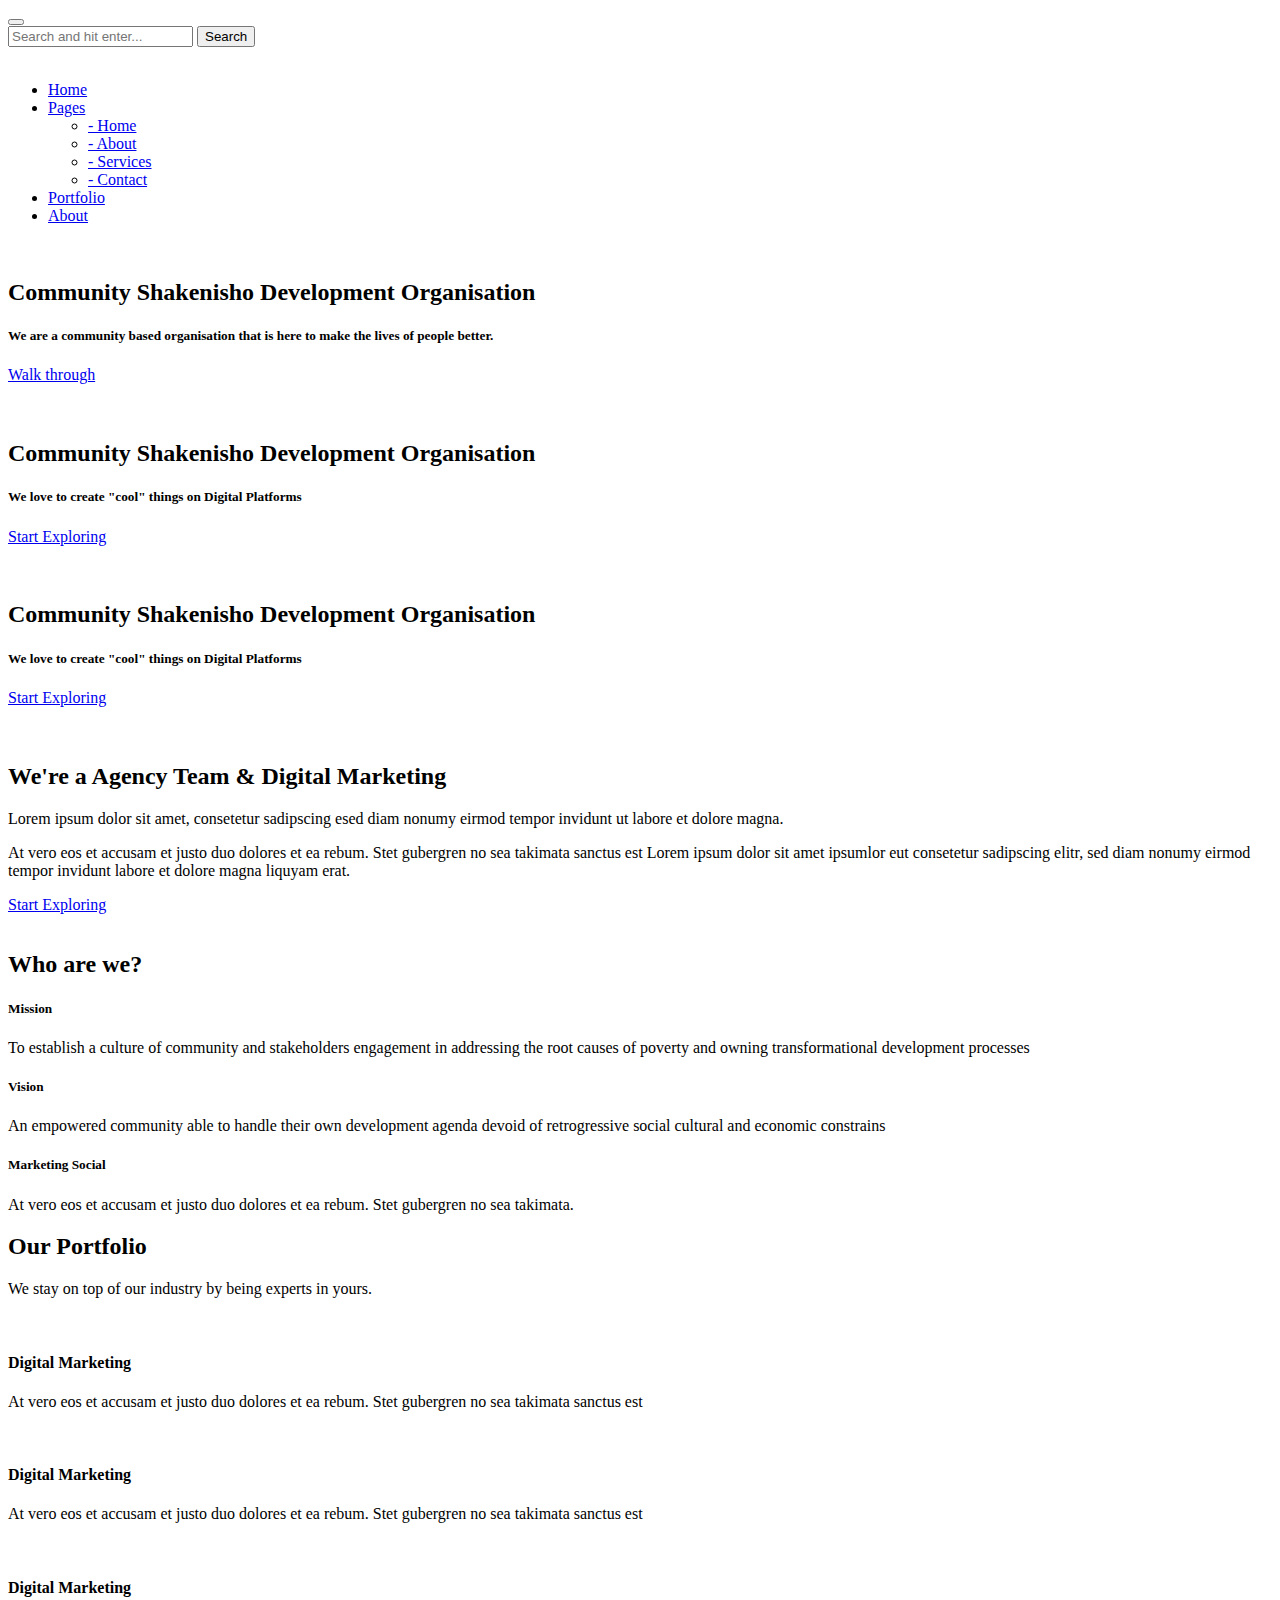
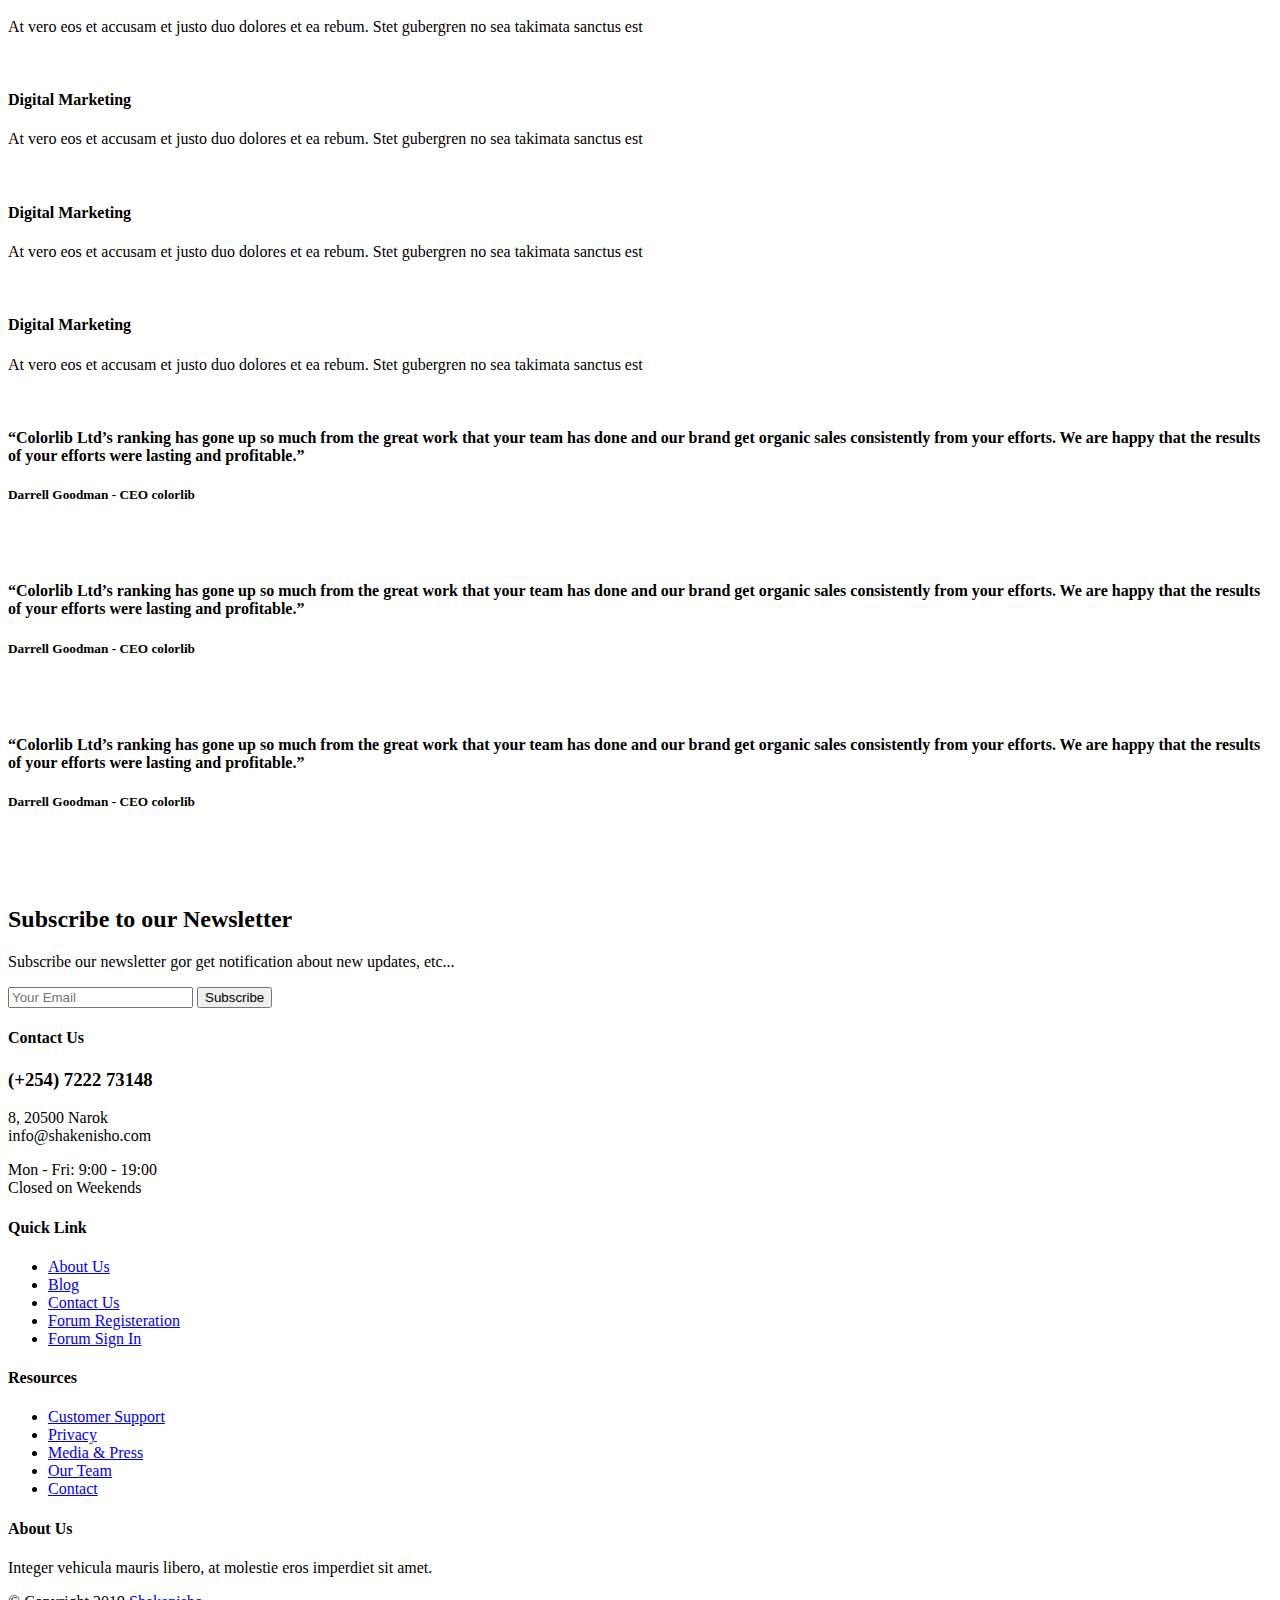
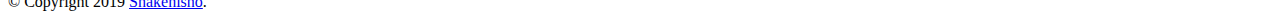
==== index.html @ 7d7888ce "Mission statement corrected" ====
<!DOCTYPE html>
<html lang="en">
  <head>
    <meta charset="UTF-8" />
    <meta name="description" content="Shakenisho Development Environment" />
    <meta http-equiv="X-UA-Compatible" content="IE=edge" />
    <meta
      name="viewport"
      content="width=device-width, initial-scale=1, shrink-to-fit=no"
    />
    <title>Shakenisho</title>
    <link rel="icon" href="img/img/IMG-20190717-WA0001.jpg" size=16x16>
    <link rel="stylesheet" href="style.css" />
  </head>
  <body>
    <div id="preloader">
      <div class="wrapper">
        <div class="cssload-loader"></div>
      </div>
    </div>

    <!-- ***** Top Search Area Start ***** -->
    <div class="top-search-area">
      <!-- Search Modal -->
      <div
        class="modal fade"
        id="searchModal"
        tabindex="-1"
        role="dialog"
        aria-hidden="true"
      >
        <div class="modal-dialog modal-dialog-centered" role="document">
          <div class="modal-content">
            <div class="modal-body">
              <!-- Close Button -->
              <button type="button" class="btn close-btn" data-dismiss="modal">
                <i class="fa fa-times"></i>
              </button>
              <!-- Form -->
              <form action="index.html" method="post">
                <input
                  type="search"
                  name="top-search-bar"
                  class="form-control"
                  placeholder="Search and hit enter..."
                />
                <button type="submit">Search</button>
              </form>
            </div>
          </div>
        </div>
      </div>
    </div>
    <!-- ***** Top Search Area End ***** -->

    <!-- ***** Header Area Start ***** -->
    <header class="header-area">
      <!-- Main Header Start -->
      <div class="main-header-area">
        <div class="classy-nav-container breakpoint-off">
          <!-- Classy Menu -->
          <nav class="classy-navbar justify-content-between" id="uzaNav">
            <!-- Logo -->
            <a class="nav-brand" href="index.html"
							><img src="img/img/IMG-20190717-WA0000.jpg" alt="" id="logo"
            /></a>

            <!-- Navbar Toggler -->
            <div class="classy-navbar-toggler">
              <span class="navbarToggler"
                ><span></span><span></span><span></span
              ></span>
            </div>

            <!-- Menu -->
            <div class="classy-menu">
              <!-- Menu Close Button -->
              <div class="classycloseIcon">
                <div class="cross-wrap">
                  <span class="top"></span><span class="bottom"></span>
                </div>
              </div>

              <!-- Nav Start -->
              <div class="classynav">
                <ul id="nav">
                  <li class="current-item"><a href="./index.html">Home</a></li>
                  <li>
                    <a href="#">Pages</a>
                    <ul class="dropdown">
                      <li><a href="./index.html">- Home</a></li>
                      <li><a href="./about.html">- About</a></li>
                      <li><a href="./services.html">- Services</a></li>
                      <!-- <li><a href="./portfolio.html">- Portfolio</a></li>
                      <li>
                        <a href="./portfolio-single.html">- Single Portfolio</a>
                      </li>
                      <li><a href="./blog.html">- Blog</a></li>
                      <li><a href="./single-blog.html">- Blog Details</a></li> -->
                      <li><a href="./contact.html">- Contact</a></li>
                      <!-- <li>
                        <a href="#">- Dropdown</a>
                        <ul class="dropdown">
                          <li><a href="#">- Dropdown Item</a></li>
                          <li>
                            <a href="#">- Dropdown Item</a>
                            <ul class="dropdown">
                              <li><a href="#">- Even Dropdown</a></li>
                              <li><a href="#">- Even Dropdown</a></li>
                              <li><a href="#">- Even Dropdown</a></li>
                              <li><a href="#">- Even Dropdown</a></li>
                            </ul>
                          </li>
                          <li><a href="#">- Dropdown Item</a></li>
                          <li><a href="#">- Dropdown Item</a></li>
                        </ul>
                      </li> -->
                    </ul>
                  </li>
                  <li><a href="./portfolio.html">Portfolio</a></li>
                  <li><a href="./about.html">About</a></li>
                  <!-- <li>
                    <a href="#">Blog</a>
                    <ul class="dropdown">
                      <li><a href="./blog.html">- Blog</a></li>
                      <li><a href="./single-blog.html">- Blog Details</a></li>
                    </ul>
                  </li>
                  <li><a href="./contact.html">Contact</a></li> -->
                </ul>

                <!-- Get A Quote -->
                <!-- <div class="get-a-quote ml-4 mr-3">
                  <a href="#" class="btn uza-btn" >Donate</a>
                </div> -->

                <!-- Login / Register -->
                <!-- <div class="login-register-btn mx-3">
                  <a href="#">Login <span>/ Register</span></a>
                </div> -->

								<!-- Search Icon -->
								

                <!-- <div
                  class="search-icon"
                  data-toggle="modal"
                  data-target="#searchModal"
                >
                  <i class="icon_search"></i> -->
                </div>
              </div>
              <!-- Nav End -->
            </div>
          </nav>
        </div>
      </div>
    </header>
    <!-- ***** Header Area End ***** -->

    <!-- ***** Welcome Area Start ***** -->
    <section class="welcome-area">
      <div class="welcome-slides owl-carousel">
        <!-- Single Welcome Slide -->
        <div class="single-welcome-slide">
          <!-- Background Curve -->
          <div class="background-curve">
            <img src="./img/core-img/curve-1.png" alt="" />
          </div>

          <!-- Welcome Content -->
          <div class="welcome-content h-100">
            <div class="container h-100">
              <div class="row h-100 align-items-center">
                <!-- Welcome Text -->
                <div class="col-12 col-md-6">
                  <div class="welcome-text">
                    <h2 data-animation="fadeInUp" data-delay="100ms">
                      Community <span>Shakenisho</span> Development Organisation <br>
                    </h2>
                    <h5 data-animation="fadeInUp" data-delay="400ms">
											We are a community based organisation that is here to make the lives of people better.
                    </h5>
                    <a
                      href="#"
                      class="btn uza-btn btn-2"
                      data-animation="fadeInUp"
                      data-delay="700ms"
                      >Walk through</a
                    >
                  </div>
                </div>
                <!-- Welcome Thumbnail -->
                <div class="col-12 col-md-6">
                  <div class="welcome-thumbnail">
                    <img
                      src="./img/bg-img/1.png"
                      alt=""
                      data-animation="slideInRight"
                      data-delay="400ms"
                    />
                  </div>
                </div>
              </div>
            </div>
          </div>
        </div>

        <!-- Single Welcome Slide -->
        <div class="single-welcome-slide">
          <!-- Background Curve -->
          <div class="background-curve">
            <img src="./img/core-img/curve-1.png" alt="" />
          </div>

          <!-- Welcome Content -->
          <div class="welcome-content h-100">
            <div class="container h-100">
              <div class="row h-100 align-items-center">
                <!-- Welcome Text -->
                <div class="col-12 col-md-6">
                  <div class="welcome-text">
                    <h2 data-animation="fadeInUp" data-delay="100ms">
                      Community <span>Shakenisho</span> Development Organisation<br />
                    </h2>
                    <h5 data-animation="fadeInUp" data-delay="400ms">
                      We love to create "cool" things on Digital Platforms
                    </h5>
                    <a
                      href="#"
                      class="btn uza-btn btn-2"
                      data-animation="fadeInUp"
                      data-delay="700ms"
                      >Start Exploring</a
                    >
                  </div>
                </div>
                <!-- Welcome Thumbnail -->
                <div class="col-12 col-md-6">
                  <div class="welcome-thumbnail">
                    <img
                      src="./img/bg-img/1.png"
                      alt=""
                      data-animation="slideInRight"
                      data-delay="400ms"
                    />
                  </div>
                </div>
              </div>
            </div>
          </div>
        </div>

        <!-- Single Welcome Slide -->
        <div class="single-welcome-slide">
          <!-- Background Curve -->
          <div class="background-curve">
            <img src="./img/core-img/curve-1.png" alt="" />
          </div>

          <!-- Welcome Content -->
          <div class="welcome-content h-100">
            <div class="container h-100">
              <div class="row h-100 align-items-center">
                <!-- Welcome Text -->
                <div class="col-12 col-md-6">
                  <div class="welcome-text">
                    <h2 data-animation="fadeInUp" data-delay="100ms">
                      Community Shakenisho Development Organisation
                    </h2>
                    <h5 data-animation="fadeInUp" data-delay="400ms">
                      We love to create "cool" things on Digital Platforms
                    </h5>
                    <a
                      href="#"
                      class="btn uza-btn btn-2"
                      data-animation="fadeInUp"
                      data-delay="700ms"
                      >Start Exploring</a
                    >
                  </div>
                </div>
                <!-- Welcome Thumbnail -->
                <div class="col-12 col-md-6">
                  <div class="welcome-thumbnail">
                    <img
                      src="./img/bg-img/1.png"
                      alt=""
                      data-animation="slideInRight"
                      data-delay="400ms"
                    />
                  </div>
                </div>
              </div>
            </div>
          </div>
        </div>
      </div>
    </section>
    <!-- ***** Welcome Area End ***** -->

    <!-- ***** About Us Area Start ***** -->
    <section class="uza-about-us-area">
      <div class="container">
        <div class="row align-items-center">
          <!-- About Thumbnail -->
          <div class="col-12 col-md-6">
            <div class="about-us-thumbnail mb-80">
              <img src="./img/bg-img/2.jpg" alt="" />
              <!-- Video Area -->
              <div class="uza-video-area hi-icon-effect-8">
                <a
                  href="https://www.youtube.com/watch?v=sSakBz_eYzQ"
                  class="hi-icon video-play-btn"
                  ><i class="fa fa-play" aria-hidden="true"></i
                ></a>
              </div>
            </div>
          </div>

          <!-- About Us Content -->
          <div class="col-12 col-md-6">
            <div class="about-us-content mb-80">
              <h2>We're a Agency Team &amp; Digital Marketing</h2>
              <p>
                Lorem ipsum dolor sit amet, consetetur sadipscing esed diam
                nonumy eirmod tempor invidunt ut labore et dolore magna.
              </p>
              <p>
                At vero eos et accusam et justo duo dolores et ea rebum. Stet
                gubergren no sea takimata sanctus est Lorem ipsum dolor sit amet
                ipsumlor eut consetetur sadipscing elitr, sed diam nonumy eirmod
                tempor invidunt labore et dolore magna liquyam erat.
              </p>
              <a href="#" class="btn uza-btn btn-2 mt-4">Start Exploring</a>
            </div>
          </div>
        </div>
      </div>

      <!-- About Background Pattern -->
      <div class="about-bg-pattern">
        <img src="./img/core-img/curve-2.png" alt="" />
      </div>
    </section>
    <!-- ***** About Us Area End ***** -->

    <!-- ***** Services Area Start ***** -->
    <section class="uza-services-area section-padding-80-0">
      <div class="container">
        <div class="row">
          <!-- Section Heading -->
          <div class="col-12">
            <div class="section-heading text-center">
              <h2>Who are we?</h2>
            </div>
          </div>
        </div>

        <div class="row">
          <!-- Single Service Area -->
          <div class="col-12 col-lg-4">
            <div class="single-service-area mb-80">
              <!-- Service Icon -->
              <div class="service-icon">
                <i class="icon_cone_alt"></i>
              </div>
              <h5>Mission</h5>
              <p>
                To establish a culture of community and stakeholders engagement in addressing the root causes of poverty and owning transformational development processes 
              </p>
            </div>
          </div>

          <!-- Single Service Area -->
          <div class="col-12 col-lg-4">
            <div class="single-service-area mb-80">
              <!-- Service Icon -->
              <div class="service-icon">
                <i class="icon_piechart"></i>
              </div>
              <h5>Vision</h5>
              <p>
                An empowered community able to handle their own development agenda devoid of retrogressive social cultural and economic constrains
              </p>
            </div>
          </div>

          <!-- Single Service Area -->
          <div class="col-12 col-lg-4">
            <div class="single-service-area mb-80">
              <!-- Service Icon -->
              <div class="service-icon">
                <i class="icon_easel"></i>
              </div>
              <h5>Marketing Social</h5>
              <p>
                At vero eos et accusam et justo duo dolores et ea rebum. Stet
                gubergren no sea takimata.
              </p>
            </div>
          </div>
        </div>
      </div>
    </section>
    <!-- ***** Services Area End ***** -->

    <!-- ***** Portfolio Area Start ***** -->
    <section class="uza-portfolio-area section-padding-80">
      <div class="container">
        <div class="row">
          <!-- Section Heading -->
          <div class="col-12">
            <div class="section-heading text-center">
              <h2>Our Portfolio</h2>
              <p>We stay on top of our industry by being experts in yours.</p>
            </div>
          </div>
        </div>
      </div>

      <div class="container-fluid">
        <div class="row">
          <!-- Portfolio Slides -->
          <div class="portfolio-sildes owl-carousel">
            <!-- Single Portfolio Slide -->
            <div class="single-portfolio-slide">
              <img src="./img/bg-img/3.jpg" alt="" />
              <!-- Overlay Effect -->
              <div class="overlay-effect">
                <h4>Digital Marketing</h4>
                <p>
                  At vero eos et accusam et justo duo dolores et ea rebum. Stet
                  gubergren no sea takimata sanctus est
                </p>
              </div>
              <!-- View More -->
              <div class="view-more-btn">
                <a href="#"><i class="arrow_right"></i></a>
              </div>
            </div>

            <!-- Single Portfolio Slide -->
            <div class="single-portfolio-slide">
              <img src="./img/bg-img/4.jpg" alt="" />
              <!-- Overlay Effect -->
              <div class="overlay-effect">
                <h4>Digital Marketing</h4>
                <p>
                  At vero eos et accusam et justo duo dolores et ea rebum. Stet
                  gubergren no sea takimata sanctus est
                </p>
              </div>
              <!-- View More -->
              <div class="view-more-btn">
                <a href="#"><i class="arrow_right"></i></a>
              </div>
            </div>

            <!-- Single Portfolio Slide -->
            <div class="single-portfolio-slide">
              <img src="./img/bg-img/5.jpg" alt="" />
              <!-- Overlay Effect -->
              <div class="overlay-effect">
                <h4>Digital Marketing</h4>
                <p>
                  At vero eos et accusam et justo duo dolores et ea rebum. Stet
                  gubergren no sea takimata sanctus est
                </p>
              </div>
              <!-- View More -->
              <div class="view-more-btn">
                <a href="#"><i class="arrow_right"></i></a>
              </div>
            </div>

            <!-- Single Portfolio Slide -->
            <div class="single-portfolio-slide">
              <img src="./img/bg-img/6.jpg" alt="" />
              <!-- Overlay Effect -->
              <div class="overlay-effect">
                <h4>Digital Marketing</h4>
                <p>
                  At vero eos et accusam et justo duo dolores et ea rebum. Stet
                  gubergren no sea takimata sanctus est
                </p>
              </div>
              <!-- View More -->
              <div class="view-more-btn">
                <a href="#"><i class="arrow_right"></i></a>
              </div>
            </div>

            <!-- Single Portfolio Slide -->
            <div class="single-portfolio-slide">
              <img src="./img/bg-img/5.jpg" alt="" />
              <!-- Overlay Effect -->
              <div class="overlay-effect">
                <h4>Digital Marketing</h4>
                <p>
                  At vero eos et accusam et justo duo dolores et ea rebum. Stet
                  gubergren no sea takimata sanctus est
                </p>
              </div>
              <!-- View More -->
              <div class="view-more-btn">
                <a href="#"><i class="arrow_right"></i></a>
              </div>
            </div>

            <!-- Single Portfolio Slide -->
            <div class="single-portfolio-slide">
              <img src="./img/bg-img/6.jpg" alt="" />
              <!-- Overlay Effect -->
              <div class="overlay-effect">
                <h4>Digital Marketing</h4>
                <p>
                  At vero eos et accusam et justo duo dolores et ea rebum. Stet
                  gubergren no sea takimata sanctus est
                </p>
              </div>
              <!-- View More -->
              <div class="view-more-btn">
                <a href="#"><i class="arrow_right"></i></a>
              </div>
            </div>
          </div>
        </div>
      </div>

      <!-- Client Feedback Area Start -->
      <div class="clients-feedback-area mt-80 section-padding-80 clearfix">
        <div class="container">
          <div class="row">
            <div class="col-12">
              <!-- Testimonial Slides -->
              <div class="testimonial-slides owl-carousel">
                <!-- Single Testimonial Slide -->
                <div class="single-testimonial-slide d-flex align-items-center">
                  <!-- Testimonial Thumbnail -->
                  <div class="testimonial-thumbnail">
                    <img src="./img/bg-img/7.jpg" alt="" />
                  </div>
                  <!-- Testimonial Content -->
                  <div class="testimonial-content">
                    <h4>
                      “Colorlib Ltd’s ranking has gone up so much from the great
                      work that your team has done and our brand get organic
                      sales consistently from your efforts. We are happy that
                      the results of your efforts were lasting and profitable.”
                    </h4>
                    <!-- Ratings -->
                    <div class="ratings">
                      <i class="icon_star"></i>
                      <i class="icon_star"></i>
                      <i class="icon_star"></i>
                      <i class="icon_star"></i>
                      <i class="icon_star"></i>
                    </div>
                    <!-- Author Info -->
                    <div class="author-info">
                      <h5>Darrell Goodman <span>- CEO colorlib</span></h5>
                    </div>
                    <!-- Quote Icon -->
                    <div class="quote-icon">
                      <img src="img/core-img/quote.png" alt="" />
                    </div>
                  </div>
                </div>

                <!-- Single Testimonial Slide -->
                <div class="single-testimonial-slide d-flex align-items-center">
                  <!-- Testimonial Thumbnail -->
                  <div class="testimonial-thumbnail">
                    <img src="./img/bg-img/23.jpg" alt="" />
                  </div>
                  <!-- Testimonial Content -->
                  <div class="testimonial-content">
                    <h4>
                      “Colorlib Ltd’s ranking has gone up so much from the great
                      work that your team has done and our brand get organic
                      sales consistently from your efforts. We are happy that
                      the results of your efforts were lasting and profitable.”
                    </h4>
                    <!-- Ratings -->
                    <div class="ratings">
                      <i class="icon_star"></i>
                      <i class="icon_star"></i>
                      <i class="icon_star"></i>
                      <i class="icon_star"></i>
                      <i class="icon_star"></i>
                    </div>
                    <!-- Author Info -->
                    <div class="author-info">
                      <h5>Darrell Goodman <span>- CEO colorlib</span></h5>
                    </div>
                    <!-- Quote Icon -->
                    <div class="quote-icon">
                      <img src="img/core-img/quote.png" alt="" />
                    </div>
                  </div>
                </div>

                <!-- Single Testimonial Slide -->
                <div class="single-testimonial-slide d-flex align-items-center">
                  <!-- Testimonial Thumbnail -->
                  <div class="testimonial-thumbnail">
                    <img src="./img/bg-img/24.jpg" alt="" />
                  </div>
                  <!-- Testimonial Content -->
                  <div class="testimonial-content">
                    <h4>
                      “Colorlib Ltd’s ranking has gone up so much from the great
                      work that your team has done and our brand get organic
                      sales consistently from your efforts. We are happy that
                      the results of your efforts were lasting and profitable.”
                    </h4>
                    <!-- Ratings -->
                    <div class="ratings">
                      <i class="icon_star"></i>
                      <i class="icon_star"></i>
                      <i class="icon_star"></i>
                      <i class="icon_star"></i>
                      <i class="icon_star"></i>
                    </div>
                    <!-- Author Info -->
                    <div class="author-info">
                      <h5>Darrell Goodman <span>- CEO colorlib</span></h5>
                    </div>
                    <!-- Quote Icon -->
                    <div class="quote-icon">
                      <img src="img/core-img/quote.png" alt="" />
                    </div>
                  </div>
                </div>
              </div>
            </div>
          </div>
        </div>
      </div>
      <!-- Client Feedback Area End -->

      <!-- Border -->
      <div class="container">
        <div class="border-line"></div>
      </div>

      <!-- Background Curve -->
      <div class="portfolio-bg-curve">
        <img src="./img/core-img/curve-3.png" alt="" />
      </div>
    </section>
    <!-- ***** Portfolio Area End ***** -->

    <!-- ***** Blog Area Start ***** -->
    <section class="uza-blog-area">
      <!-- Background Curve -->
      <div class="blog-bg-curve">
        <img src="./img/core-img/curve-4.png" alt="" />
      </div>

      <!-- CTA Area Start -->
      <!-- <div class="uza-cta-area section-padding-0-80">
        <div class="container">
          <div class="row align-items-center">
            <div class="col-12 col-lg-8">
              <div class="cta-content mb-80">
                <h2>Interested in working with us?</h2>
                <h6>Hit the button below or give us a call!</h6>
              </div>
            </div>

            <div class="col-12 col-lg-4">
              <div class="cta-content mb-80">
                <div class="call-now-btn">
                  <a href="#"><span>Call us now:</span> <span style="font-size: 24px"> (+254) 7222 73148</span> </a>
                </div>
              </div>
            </div>
          </div>
        </div>
      </div> -->
      <!-- CTA Area End -->

      <!-- <div class="container">
        <div class="row">
         
          <div class="col-12">
            <div class="section-heading text-center">
              <h2>Our Latest Blogs</h2>
              <p>Hit the button below or give us a call!</p>
            </div>
          </div>
        </div>

        <div class="row">
          
          <div class="col-12 col-lg-4">
            <div
              class="single-blog-post bg-img mb-80"
              style="background-image: url(./img/bg-img/8.jpg);"
            >
              
              <div class="post-content">
                <span class="post-date"><span>23</span> August, 2018</span>
                <a href="#" class="post-title"
                  >SEO: The Movie By Ignite Visibility</a
                >
                <p>
                  Lorem ipsum dolor sit amet, consetetur sadipscing esed diam
                  nonumy eirmod tempor invidunt ut
                </p>
                <a href="#" class="read-more-btn"
                  >Read More <i class="arrow_carrot-2right"></i
                ></a>
              </div>
            </div>
          </div>

          
          <div class="col-12 col-lg-4">
            <div
              class="single-blog-post bg-img mb-80"
              style="background-image: url(./img/bg-img/9.jpg);"
            >
              
              <div class="post-content">
                <span class="post-date"><span>13</span> December, 2018</span>
                <a href="#" class="post-title"
                  >What Curling Irons Are The Best Ones</a
                >
                <p>
                  Lorem ipsum dolor sit amet, consetetur sadipscing esed diam
                  nonumy eirmod tempor invidunt ut
                </p>
                <a href="#" class="read-more-btn"
                  >Read More <i class="arrow_carrot-2right"></i
                ></a>
              </div>
            </div>
          </div>

          
          <div class="col-12 col-lg-4">
            <div
              class="single-blog-post bg-img mb-80"
              style="background-image: url(./img/bg-img/10.jpg);"
            >
              
              <div class="post-content">
                <span class="post-date"><span>08</span> July, 2018</span>
                <a href="#" class="post-title"
                  >Amazon REV Workshop: Road to Seattle</a
                >
                <p>
                  Lorem ipsum dolor sit amet, consetetur sadipscing esed diam
                  nonumy eirmod tempor invidunt ut
                </p>
                <a href="#" class="read-more-btn"
                  >Read More <i class="arrow_carrot-2right"></i
                ></a>
              </div>
            </div>
          </div>
        </div>
      </div> -->
    </section>
    <!-- ***** Blog Area End ***** -->

    <!-- ***** Newsletter Area Start ***** -->
    <section class="uza-newsletter-area">
      <div class="container">
        <div class="row align-items-center justify-content-between">
          <!-- Newsletter Content -->
          <div class="col-12 col-md-6 col-lg-6">
            <div class="nl-content mb-80">
              <h2>Subscribe to our Newsletter</h2>
              <p>
                Subscribe our newsletter gor get notification about new updates,
                etc...
              </p>
            </div>
          </div>
          <!-- Newsletter Form -->
          <div class="col-12 col-md-6 col-lg-5">
            <div class="nl-form mb-80">
              <form action="#" method="post">
                <input
                  type="email"
                  name="nl-email"
                  value=""
                  placeholder="Your Email"
                />
                <button type="submit">Subscribe</button>
              </form>
            </div>
          </div>
        </div>
        <!-- Border Bottom -->
        <div class="border-line"></div>
      </div>
		</section>

		<!-- Footer -->
    <footer class="footer-area section-padding-80-0">
      <div class="container">
        <div class="row justify-content-between">
          <!-- Single Footer Widget -->
          <div class="col-12 col-sm-6 col-lg-3">
            <div class="single-footer-widget mb-80">
              <!-- Widget Title -->
              <h4 class="widget-title">Contact Us</h4>

              <!-- Footer Content -->
              <div class="footer-content mb-15">
                <h3>(+254) 7222 73148</h3>
                <p>
                  8, 20500 Narok <br />
                  info@shakenisho.com
                </p>
							</div>
							<!-- Time opened. -->
              <p class="mb-0">
                Mon - Fri: 9:00 - 19:00 <br />
                Closed on Weekends
              </p>
            </div>
          </div>

          <!-- Single Footer Widget -->
          <div class="col-12 col-sm-6 col-lg-3">
            <div class="single-footer-widget mb-80">
              <!-- Widget Title -->
              <h4 class="widget-title">Quick Link</h4>

              <!-- Nav -->
              <nav>
                <ul class="our-link">
                  <li><a href="#">About Us</a></li>
                  <li><a href="#">Blog</a></li>
                  <li><a href="#">Contact Us</a></li>
                  <li><a href="#">Forum Registeration</a></li>
                  <li><a href="#">Forum Sign In</a></li>
                </ul>
              </nav>
            </div>
          </div>

          <!-- Single Footer Widget -->
          <div class="col-12 col-sm-6 col-lg-3">
            <div class="single-footer-widget mb-80">
              <!-- Widget Title -->
              <h4 class="widget-title">Resources</h4>

              <!-- Nav -->
              <nav>
                <ul class="our-link">
                  <li><a href="#">Customer Support</a></li>
                  <li><a href="#">Privacy</a></li>
                  <li><a href="#">Media &amp; Press</a></li>
                  <li><a href="#">Our Team</a></li>
                  <li><a href="#">Contact</a></li>
                </ul>
              </nav>
            </div>
          </div>

          <!-- Single Footer Widget -->
          <div class="col-12 col-sm-6 col-lg-3">
            <div class="single-footer-widget mb-80">
              <!-- Widget Title -->
              <h4 class="widget-title">About Us</h4>
              <p>
                Integer vehicula mauris libero, at molestie eros imperdiet sit
                amet.
              </p>

              <!-- Copywrite Text -->
              <div class="copywrite-text mb-30">
                <p>&copy; Copyright 2019 <a href="#">Shakenisho</a>.</p>
              </div>

              <!-- Social Info -->
              <!-- <div class="footer-social-info">
                <a
                  href="#"
                  class="facebook"
                  data-toggle="tooltip"
                  data-placement="top"
                  title="Facebook"
                  ><i class="fa fa-facebook"></i
                ></a>
                <a
                  href="#"
                  class="twitter"
                  data-toggle="tooltip"
                  data-placement="top"
                  title="Twitter"
                  ><i class="fa fa-twitter"></i
                ></a>
                <a
                  href="#"
                  class="pinterest"
                  data-toggle="tooltip"
                  data-placement="top"
                  title="Pinterest"
                  ><i class="fa fa-pinterest"></i
                ></a>
                <a
                  href="#"
                  class="instagram"
                  data-toggle="tooltip"
                  data-placement="top"
                  title="Instagram"
                  ><i class="fa fa-instagram"></i
                ></a>
                <a
                  href="#"
                  class="youtube"
                  data-toggle="tooltip"
                  data-placement="top"
                  title="YouTube"
                  ><i class="fa fa-youtube-play"></i
                ></a>
              </div> -->
            </div>
          </div>
        </div>
      </div>
    </footer>
    <script src="js/jquery.min.js"></script>
    <script src="js/popper.min.js"></script>
    <script src="js/bootstrap.min.js"></script>
    <script src="js/uza.bundle.js"></script>
    <script src="js/default-assets/active.js"></script>
  </body>
</html>
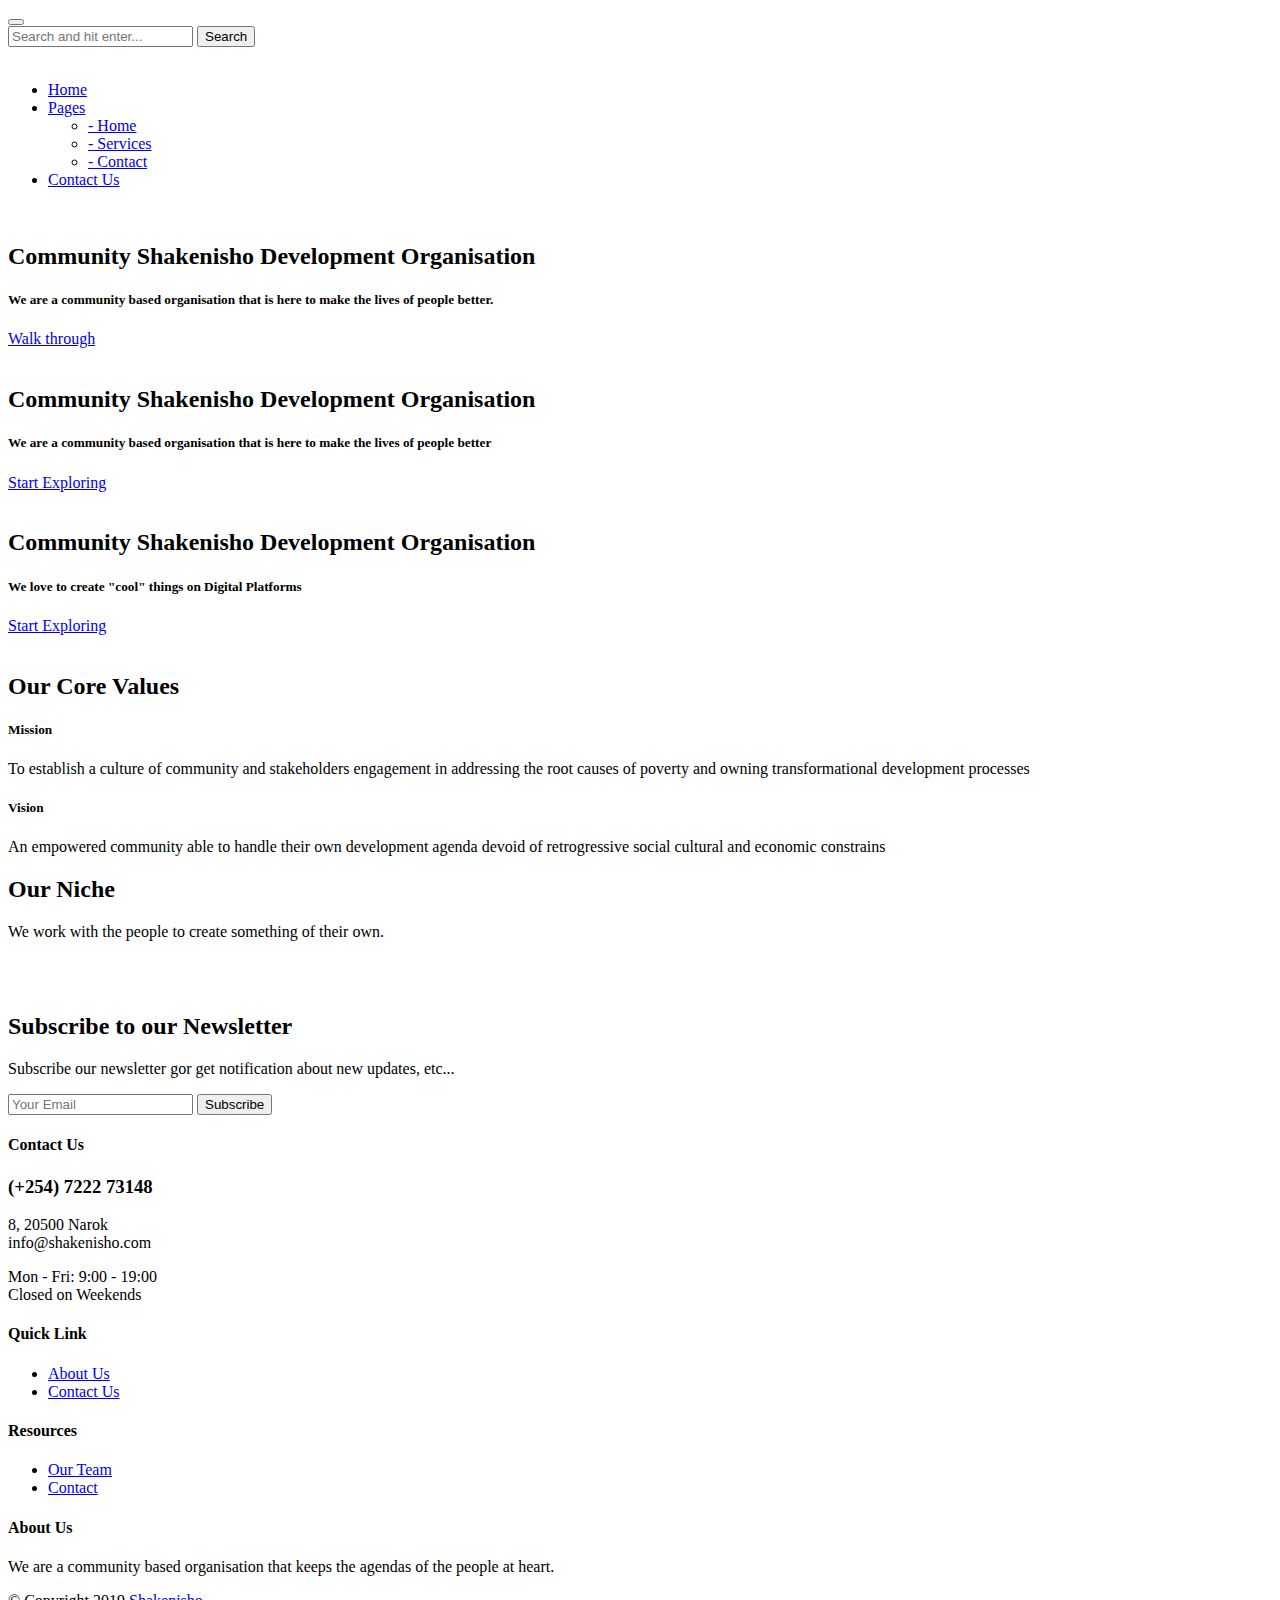
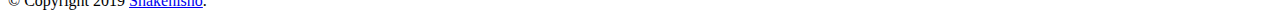
==== commit 2ec46aef: "add latest changes" ====
--- a/index.html
+++ b/index.html
@@ -89,7 +89,7 @@
                     <a href="#">Pages</a>
                     <ul class="dropdown">
                       <li><a href="./index.html">- Home</a></li>
-                      <li><a href="./about.html">- About</a></li>
+                      <!-- <li><a href="./about.html">- About</a></li> -->
                       <li><a href="./services.html">- Services</a></li>
                       <!-- <li><a href="./portfolio.html">- Portfolio</a></li>
                       <li>
@@ -117,8 +117,8 @@
                       </li> -->
                     </ul>
                   </li>
-                  <li><a href="./portfolio.html">Portfolio</a></li>
-                  <li><a href="./about.html">About</a></li>
+                  <li><a href="./contact.html">Contact Us</a></li>
+                  <!-- <li><a href="./about.html">About</a></li> -->
                   <!-- <li>
                     <a href="#">Blog</a>
                     <ul class="dropdown">
@@ -191,14 +191,15 @@
                   </div>
                 </div>
                 <!-- Welcome Thumbnail -->
-                <div class="col-12 col-md-6">
+                <!-- <div class="col-12 col-md-6">
                   <div class="welcome-thumbnail">
-                    <img
-                      src="./img/bg-img/1.png"
+										<img
+											class="thumbnail"
+                      src="img/img/DeepinScreenshot_select-area_20190812215357.png"
                       alt=""
                       data-animation="slideInRight"
                       data-delay="400ms"
-                    />
+                    /> -->
                   </div>
                 </div>
               </div>
@@ -224,7 +225,7 @@
                       Community <span>Shakenisho</span> Development Organisation<br />
                     </h2>
                     <h5 data-animation="fadeInUp" data-delay="400ms">
-                      We love to create "cool" things on Digital Platforms
+                      We are a community based organisation that is here to make the lives of people better
                     </h5>
                     <a
                       href="#"
@@ -236,16 +237,16 @@
                   </div>
                 </div>
                 <!-- Welcome Thumbnail -->
-                <div class="col-12 col-md-6">
+                <!-- <div class="col-12 col-md-6">
                   <div class="welcome-thumbnail">
                     <img
-                      src="./img/bg-img/1.png"
+										src="img/img/DeepinScreenshot_select-area_20190812215357.png"
                       alt=""
                       data-animation="slideInRight"
                       data-delay="400ms"
                     />
                   </div>
-                </div>
+                </div> -->
               </div>
             </div>
           </div>
@@ -281,15 +282,15 @@
                   </div>
                 </div>
                 <!-- Welcome Thumbnail -->
-                <div class="col-12 col-md-6">
+                <!-- <div class="col-12 col-md-6">
                   <div class="welcome-thumbnail">
                     <img
-                      src="./img/bg-img/1.png"
+                      src="img/img/DeepinScreenshot_select-area_20190812215357.pngimg/img/DeepinScreenshot_select-area_20190812215357.png"
                       alt=""
                       data-animation="slideInRight"
                       data-delay="400ms"
                     />
-                  </div>
+                  </div> -->
                 </div>
               </div>
             </div>
@@ -301,13 +302,13 @@
 
     <!-- ***** About Us Area Start ***** -->
     <section class="uza-about-us-area">
-      <div class="container">
+      <!-- <div class="container">
         <div class="row align-items-center">
-          <!-- About Thumbnail -->
+         
           <div class="col-12 col-md-6">
             <div class="about-us-thumbnail mb-80">
               <img src="./img/bg-img/2.jpg" alt="" />
-              <!-- Video Area -->
+             Video Area
               <div class="uza-video-area hi-icon-effect-8">
                 <a
                   href="https://www.youtube.com/watch?v=sSakBz_eYzQ"
@@ -316,12 +317,12 @@
                 ></a>
               </div>
             </div>
-          </div>
+          </div> -->
 
           <!-- About Us Content -->
-          <div class="col-12 col-md-6">
+          <!-- <div class="col-12 col-md-6">
             <div class="about-us-content mb-80">
-              <h2>We're a Agency Team &amp; Digital Marketing</h2>
+              <h2>We're a  &amp; Digital Marketing</h2>
               <p>
                 Lorem ipsum dolor sit amet, consetetur sadipscing esed diam
                 nonumy eirmod tempor invidunt ut labore et dolore magna.
@@ -334,7 +335,7 @@
               </p>
               <a href="#" class="btn uza-btn btn-2 mt-4">Start Exploring</a>
             </div>
-          </div>
+          </div> -->
         </div>
       </div>
 
@@ -352,14 +353,21 @@
           <!-- Section Heading -->
           <div class="col-12">
             <div class="section-heading text-center">
-              <h2>Who are we?</h2>
+							<h2>Our Core Values</h2>
+							<div class="container">
+								<div class="row">
+									<div class="col-md-4"></div>
+									<div class="col-md-4"></div>
+									<div class="col-md-4"></div>
+								</div>
+							</div>
             </div>
           </div>
         </div>
 
         <div class="row">
           <!-- Single Service Area -->
-          <div class="col-12 col-lg-4">
+          <div class="col-12 col-lg-6">
             <div class="single-service-area mb-80">
               <!-- Service Icon -->
               <div class="service-icon">
@@ -373,7 +381,7 @@
           </div>
 
           <!-- Single Service Area -->
-          <div class="col-12 col-lg-4">
+          <div class="col-12 col-lg-6">
             <div class="single-service-area mb-80">
               <!-- Service Icon -->
               <div class="service-icon">
@@ -387,19 +395,19 @@
           </div>
 
           <!-- Single Service Area -->
-          <div class="col-12 col-lg-4">
+          <!-- <div class="col-12 col-lg-4">
             <div class="single-service-area mb-80">
-              <!-- Service Icon -->
+             
               <div class="service-icon">
                 <i class="icon_easel"></i>
               </div>
-              <h5>Marketing Social</h5>
+              <h5>Who we are</h5>
               <p>
                 At vero eos et accusam et justo duo dolores et ea rebum. Stet
                 gubergren no sea takimata.
               </p>
             </div>
-          </div>
+          </div> -->
         </div>
       </div>
     </section>
@@ -412,232 +420,17 @@
           <!-- Section Heading -->
           <div class="col-12">
             <div class="section-heading text-center">
-              <h2>Our Portfolio</h2>
-              <p>We stay on top of our industry by being experts in yours.</p>
-            </div>
-          </div>
-        </div>
-      </div>
-
-      <div class="container-fluid">
-        <div class="row">
-          <!-- Portfolio Slides -->
-          <div class="portfolio-sildes owl-carousel">
-            <!-- Single Portfolio Slide -->
-            <div class="single-portfolio-slide">
-              <img src="./img/bg-img/3.jpg" alt="" />
-              <!-- Overlay Effect -->
-              <div class="overlay-effect">
-                <h4>Digital Marketing</h4>
-                <p>
-                  At vero eos et accusam et justo duo dolores et ea rebum. Stet
-                  gubergren no sea takimata sanctus est
-                </p>
-              </div>
-              <!-- View More -->
-              <div class="view-more-btn">
-                <a href="#"><i class="arrow_right"></i></a>
-              </div>
-            </div>
-
-            <!-- Single Portfolio Slide -->
-            <div class="single-portfolio-slide">
-              <img src="./img/bg-img/4.jpg" alt="" />
-              <!-- Overlay Effect -->
-              <div class="overlay-effect">
-                <h4>Digital Marketing</h4>
-                <p>
-                  At vero eos et accusam et justo duo dolores et ea rebum. Stet
-                  gubergren no sea takimata sanctus est
-                </p>
-              </div>
-              <!-- View More -->
-              <div class="view-more-btn">
-                <a href="#"><i class="arrow_right"></i></a>
-              </div>
-            </div>
-
-            <!-- Single Portfolio Slide -->
-            <div class="single-portfolio-slide">
-              <img src="./img/bg-img/5.jpg" alt="" />
-              <!-- Overlay Effect -->
-              <div class="overlay-effect">
-                <h4>Digital Marketing</h4>
-                <p>
-                  At vero eos et accusam et justo duo dolores et ea rebum. Stet
-                  gubergren no sea takimata sanctus est
-                </p>
-              </div>
-              <!-- View More -->
-              <div class="view-more-btn">
-                <a href="#"><i class="arrow_right"></i></a>
-              </div>
-            </div>
-
-            <!-- Single Portfolio Slide -->
-            <div class="single-portfolio-slide">
-              <img src="./img/bg-img/6.jpg" alt="" />
-              <!-- Overlay Effect -->
-              <div class="overlay-effect">
-                <h4>Digital Marketing</h4>
-                <p>
-                  At vero eos et accusam et justo duo dolores et ea rebum. Stet
-                  gubergren no sea takimata sanctus est
-                </p>
-              </div>
-              <!-- View More -->
-              <div class="view-more-btn">
-                <a href="#"><i class="arrow_right"></i></a>
-              </div>
-            </div>
-
-            <!-- Single Portfolio Slide -->
-            <div class="single-portfolio-slide">
-              <img src="./img/bg-img/5.jpg" alt="" />
-              <!-- Overlay Effect -->
-              <div class="overlay-effect">
-                <h4>Digital Marketing</h4>
-                <p>
-                  At vero eos et accusam et justo duo dolores et ea rebum. Stet
-                  gubergren no sea takimata sanctus est
-                </p>
-              </div>
-              <!-- View More -->
-              <div class="view-more-btn">
-                <a href="#"><i class="arrow_right"></i></a>
-              </div>
-            </div>
-
-            <!-- Single Portfolio Slide -->
-            <div class="single-portfolio-slide">
-              <img src="./img/bg-img/6.jpg" alt="" />
-              <!-- Overlay Effect -->
-              <div class="overlay-effect">
-                <h4>Digital Marketing</h4>
-                <p>
-                  At vero eos et accusam et justo duo dolores et ea rebum. Stet
-                  gubergren no sea takimata sanctus est
-                </p>
-              </div>
-              <!-- View More -->
-              <div class="view-more-btn">
-                <a href="#"><i class="arrow_right"></i></a>
-              </div>
-            </div>
-          </div>
-        </div>
-      </div>
+              <h2>Our Niche</h2>
+              <p>We work with the people to create something of their own.</p>
+            </div>
+          </div>
+        </div>
+      </div>
+
+      
 
       <!-- Client Feedback Area Start -->
-      <div class="clients-feedback-area mt-80 section-padding-80 clearfix">
-        <div class="container">
-          <div class="row">
-            <div class="col-12">
-              <!-- Testimonial Slides -->
-              <div class="testimonial-slides owl-carousel">
-                <!-- Single Testimonial Slide -->
-                <div class="single-testimonial-slide d-flex align-items-center">
-                  <!-- Testimonial Thumbnail -->
-                  <div class="testimonial-thumbnail">
-                    <img src="./img/bg-img/7.jpg" alt="" />
-                  </div>
-                  <!-- Testimonial Content -->
-                  <div class="testimonial-content">
-                    <h4>
-                      “Colorlib Ltd’s ranking has gone up so much from the great
-                      work that your team has done and our brand get organic
-                      sales consistently from your efforts. We are happy that
-                      the results of your efforts were lasting and profitable.”
-                    </h4>
-                    <!-- Ratings -->
-                    <div class="ratings">
-                      <i class="icon_star"></i>
-                      <i class="icon_star"></i>
-                      <i class="icon_star"></i>
-                      <i class="icon_star"></i>
-                      <i class="icon_star"></i>
-                    </div>
-                    <!-- Author Info -->
-                    <div class="author-info">
-                      <h5>Darrell Goodman <span>- CEO colorlib</span></h5>
-                    </div>
-                    <!-- Quote Icon -->
-                    <div class="quote-icon">
-                      <img src="img/core-img/quote.png" alt="" />
-                    </div>
-                  </div>
-                </div>
-
-                <!-- Single Testimonial Slide -->
-                <div class="single-testimonial-slide d-flex align-items-center">
-                  <!-- Testimonial Thumbnail -->
-                  <div class="testimonial-thumbnail">
-                    <img src="./img/bg-img/23.jpg" alt="" />
-                  </div>
-                  <!-- Testimonial Content -->
-                  <div class="testimonial-content">
-                    <h4>
-                      “Colorlib Ltd’s ranking has gone up so much from the great
-                      work that your team has done and our brand get organic
-                      sales consistently from your efforts. We are happy that
-                      the results of your efforts were lasting and profitable.”
-                    </h4>
-                    <!-- Ratings -->
-                    <div class="ratings">
-                      <i class="icon_star"></i>
-                      <i class="icon_star"></i>
-                      <i class="icon_star"></i>
-                      <i class="icon_star"></i>
-                      <i class="icon_star"></i>
-                    </div>
-                    <!-- Author Info -->
-                    <div class="author-info">
-                      <h5>Darrell Goodman <span>- CEO colorlib</span></h5>
-                    </div>
-                    <!-- Quote Icon -->
-                    <div class="quote-icon">
-                      <img src="img/core-img/quote.png" alt="" />
-                    </div>
-                  </div>
-                </div>
-
-                <!-- Single Testimonial Slide -->
-                <div class="single-testimonial-slide d-flex align-items-center">
-                  <!-- Testimonial Thumbnail -->
-                  <div class="testimonial-thumbnail">
-                    <img src="./img/bg-img/24.jpg" alt="" />
-                  </div>
-                  <!-- Testimonial Content -->
-                  <div class="testimonial-content">
-                    <h4>
-                      “Colorlib Ltd’s ranking has gone up so much from the great
-                      work that your team has done and our brand get organic
-                      sales consistently from your efforts. We are happy that
-                      the results of your efforts were lasting and profitable.”
-                    </h4>
-                    <!-- Ratings -->
-                    <div class="ratings">
-                      <i class="icon_star"></i>
-                      <i class="icon_star"></i>
-                      <i class="icon_star"></i>
-                      <i class="icon_star"></i>
-                      <i class="icon_star"></i>
-                    </div>
-                    <!-- Author Info -->
-                    <div class="author-info">
-                      <h5>Darrell Goodman <span>- CEO colorlib</span></h5>
-                    </div>
-                    <!-- Quote Icon -->
-                    <div class="quote-icon">
-                      <img src="img/core-img/quote.png" alt="" />
-                    </div>
-                  </div>
-                </div>
-              </div>
-            </div>
-          </div>
-        </div>
-      </div>
+      
       <!-- Client Feedback Area End -->
 
       <!-- Border -->
@@ -837,10 +630,10 @@
               <nav>
                 <ul class="our-link">
                   <li><a href="#">About Us</a></li>
-                  <li><a href="#">Blog</a></li>
+                  <!-- <li><a href="#">Blog</a></li> -->
                   <li><a href="#">Contact Us</a></li>
-                  <li><a href="#">Forum Registeration</a></li>
-                  <li><a href="#">Forum Sign In</a></li>
+                  <!-- <li><a href="#">Forum Registeration</a></li>
+                  <li><a href="#">Forum Sign In</a></li> -->
                 </ul>
               </nav>
             </div>
@@ -855,9 +648,9 @@
               <!-- Nav -->
               <nav>
                 <ul class="our-link">
-                  <li><a href="#">Customer Support</a></li>
+<!--                   <li><a href="#">Customer Support</a></li>
                   <li><a href="#">Privacy</a></li>
-                  <li><a href="#">Media &amp; Press</a></li>
+                  <li><a href="#">Media &amp; Press</a></li> -->
                   <li><a href="#">Our Team</a></li>
                   <li><a href="#">Contact</a></li>
                 </ul>
@@ -871,8 +664,7 @@
               <!-- Widget Title -->
               <h4 class="widget-title">About Us</h4>
               <p>
-                Integer vehicula mauris libero, at molestie eros imperdiet sit
-                amet.
+								We are a community based organisation that keeps the agendas of the people at heart.
               </p>
 
               <!-- Copywrite Text -->
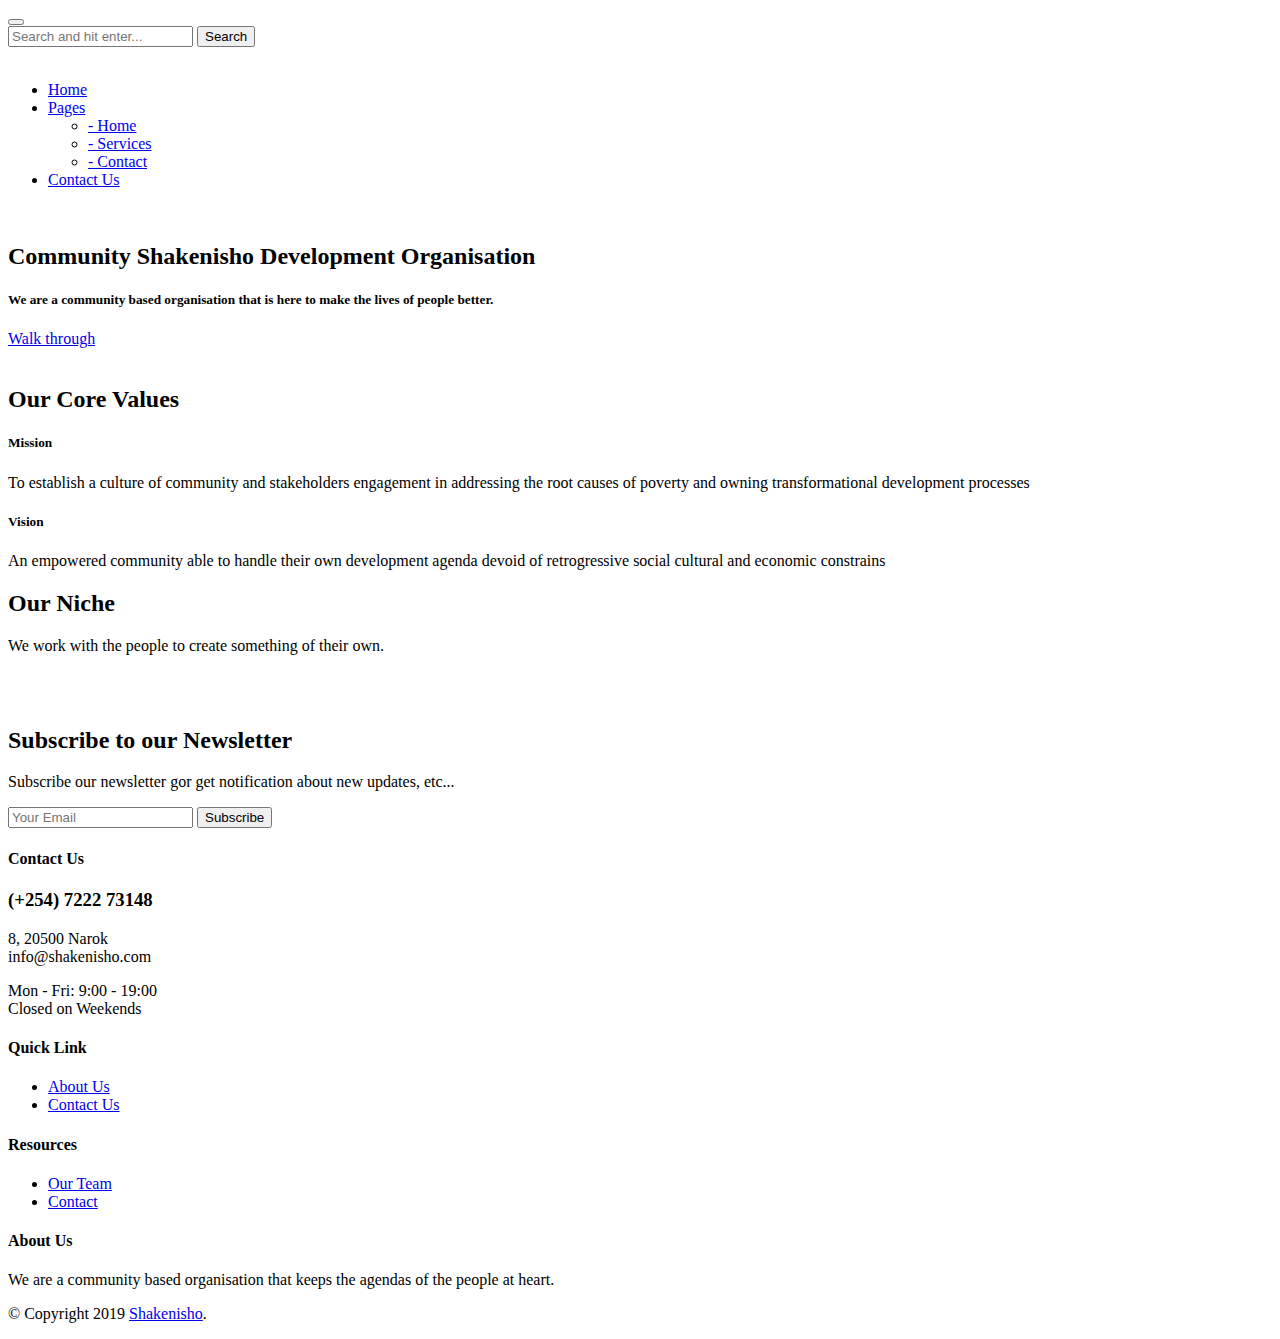
==== commit 863a876d: "Finish the home page" ====
--- a/index.html
+++ b/index.html
@@ -88,16 +88,16 @@
                   <li>
                     <a href="#">Pages</a>
                     <ul class="dropdown">
-                      <li><a href="./index.html">- Home</a></li>
+                      <li><a href="#">- Home</a></li>
                       <!-- <li><a href="./about.html">- About</a></li> -->
-                      <li><a href="./services.html">- Services</a></li>
+                      <li><a href="#">- Services</a></li>
                       <!-- <li><a href="./portfolio.html">- Portfolio</a></li>
                       <li>
                         <a href="./portfolio-single.html">- Single Portfolio</a>
                       </li>
                       <li><a href="./blog.html">- Blog</a></li>
                       <li><a href="./single-blog.html">- Blog Details</a></li> -->
-                      <li><a href="./contact.html">- Contact</a></li>
+                      <li><a href="#">- Contact</a></li>
                       <!-- <li>
                         <a href="#">- Dropdown</a>
                         <ul class="dropdown">
@@ -117,7 +117,7 @@
                       </li> -->
                     </ul>
                   </li>
-                  <li><a href="./contact.html">Contact Us</a></li>
+                  <li><a href="#">Contact Us</a></li>
                   <!-- <li><a href="./about.html">About</a></li> -->
                   <!-- <li>
                     <a href="#">Blog</a>
@@ -208,96 +208,7 @@
         </div>
 
         <!-- Single Welcome Slide -->
-        <div class="single-welcome-slide">
-          <!-- Background Curve -->
-          <div class="background-curve">
-            <img src="./img/core-img/curve-1.png" alt="" />
-          </div>
-
-          <!-- Welcome Content -->
-          <div class="welcome-content h-100">
-            <div class="container h-100">
-              <div class="row h-100 align-items-center">
-                <!-- Welcome Text -->
-                <div class="col-12 col-md-6">
-                  <div class="welcome-text">
-                    <h2 data-animation="fadeInUp" data-delay="100ms">
-                      Community <span>Shakenisho</span> Development Organisation<br />
-                    </h2>
-                    <h5 data-animation="fadeInUp" data-delay="400ms">
-                      We are a community based organisation that is here to make the lives of people better
-                    </h5>
-                    <a
-                      href="#"
-                      class="btn uza-btn btn-2"
-                      data-animation="fadeInUp"
-                      data-delay="700ms"
-                      >Start Exploring</a
-                    >
-                  </div>
-                </div>
-                <!-- Welcome Thumbnail -->
-                <!-- <div class="col-12 col-md-6">
-                  <div class="welcome-thumbnail">
-                    <img
-										src="img/img/DeepinScreenshot_select-area_20190812215357.png"
-                      alt=""
-                      data-animation="slideInRight"
-                      data-delay="400ms"
-                    />
-                  </div>
-                </div> -->
-              </div>
-            </div>
-          </div>
-        </div>
-
-        <!-- Single Welcome Slide -->
-        <div class="single-welcome-slide">
-          <!-- Background Curve -->
-          <div class="background-curve">
-            <img src="./img/core-img/curve-1.png" alt="" />
-          </div>
-
-          <!-- Welcome Content -->
-          <div class="welcome-content h-100">
-            <div class="container h-100">
-              <div class="row h-100 align-items-center">
-                <!-- Welcome Text -->
-                <div class="col-12 col-md-6">
-                  <div class="welcome-text">
-                    <h2 data-animation="fadeInUp" data-delay="100ms">
-                      Community Shakenisho Development Organisation
-                    </h2>
-                    <h5 data-animation="fadeInUp" data-delay="400ms">
-                      We love to create "cool" things on Digital Platforms
-                    </h5>
-                    <a
-                      href="#"
-                      class="btn uza-btn btn-2"
-                      data-animation="fadeInUp"
-                      data-delay="700ms"
-                      >Start Exploring</a
-                    >
-                  </div>
-                </div>
-                <!-- Welcome Thumbnail -->
-                <!-- <div class="col-12 col-md-6">
-                  <div class="welcome-thumbnail">
-                    <img
-                      src="img/img/DeepinScreenshot_select-area_20190812215357.pngimg/img/DeepinScreenshot_select-area_20190812215357.png"
-                      alt=""
-                      data-animation="slideInRight"
-                      data-delay="400ms"
-                    />
-                  </div> -->
-                </div>
-              </div>
-            </div>
-          </div>
-        </div>
-      </div>
-    </section>
+
     <!-- ***** Welcome Area End ***** -->
 
     <!-- ***** About Us Area Start ***** -->
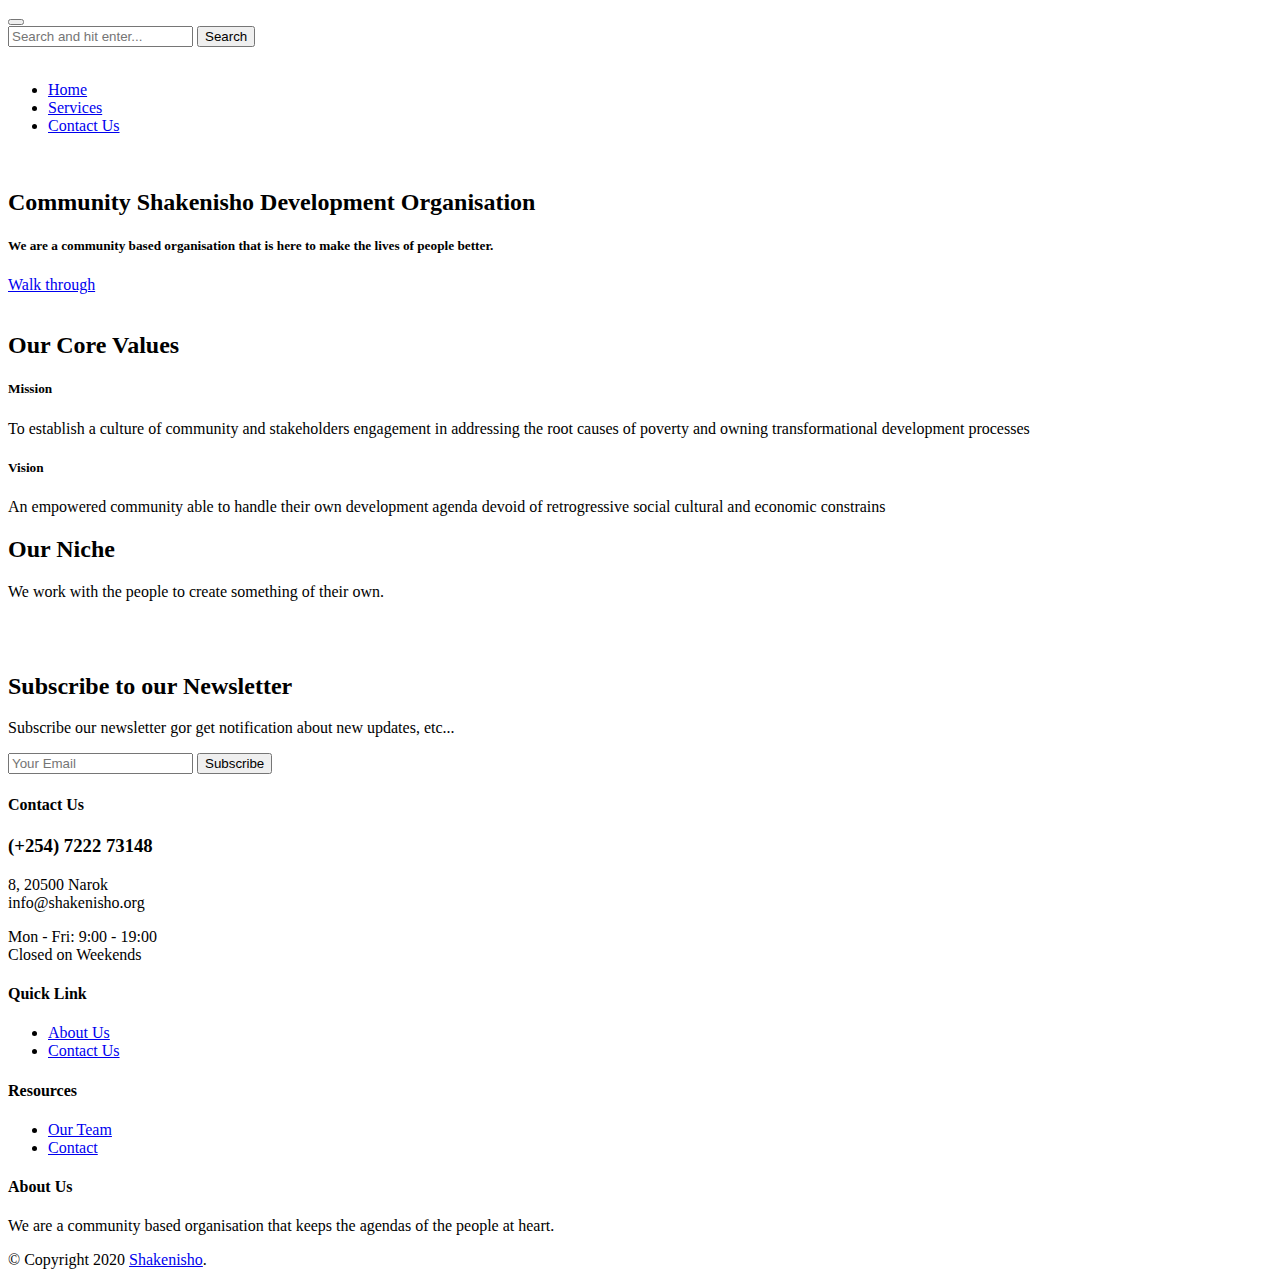
==== commit 2de4cb79: "make all the navigation bars across all the pages similar" ====
--- a/index.html
+++ b/index.html
@@ -11,8 +11,9 @@
     <title>Shakenisho</title>
     <link rel="icon" href="img/img/IMG-20190717-WA0001.jpg" size=16x16>
     <link rel="stylesheet" href="style.css" />
+    <link rel="stylesheet" href="css/main.css">
   </head>
-  <body>
+  <body class=".backgroundImage">
     <div id="preloader">
       <div class="wrapper">
         <div class="cssload-loader"></div>
@@ -27,7 +28,7 @@
         id="searchModal"
         tabindex="-1"
         role="dialog"
-        aria-hidden="true"
+        aria-hidden="true" 
       >
         <div class="modal-dialog modal-dialog-centered" role="document">
           <div class="modal-content">
@@ -85,70 +86,9 @@
               <div class="classynav">
                 <ul id="nav">
                   <li class="current-item"><a href="./index.html">Home</a></li>
-                  <li>
-                    <a href="#">Pages</a>
-                    <ul class="dropdown">
-                      <li><a href="#">- Home</a></li>
-                      <!-- <li><a href="./about.html">- About</a></li> -->
-                      <li><a href="#">- Services</a></li>
-                      <!-- <li><a href="./portfolio.html">- Portfolio</a></li>
-                      <li>
-                        <a href="./portfolio-single.html">- Single Portfolio</a>
-                      </li>
-                      <li><a href="./blog.html">- Blog</a></li>
-                      <li><a href="./single-blog.html">- Blog Details</a></li> -->
-                      <li><a href="#">- Contact</a></li>
-                      <!-- <li>
-                        <a href="#">- Dropdown</a>
-                        <ul class="dropdown">
-                          <li><a href="#">- Dropdown Item</a></li>
-                          <li>
-                            <a href="#">- Dropdown Item</a>
-                            <ul class="dropdown">
-                              <li><a href="#">- Even Dropdown</a></li>
-                              <li><a href="#">- Even Dropdown</a></li>
-                              <li><a href="#">- Even Dropdown</a></li>
-                              <li><a href="#">- Even Dropdown</a></li>
-                            </ul>
-                          </li>
-                          <li><a href="#">- Dropdown Item</a></li>
-                          <li><a href="#">- Dropdown Item</a></li>
-                        </ul>
-                      </li> -->
-                    </ul>
-                  </li>
-                  <li><a href="#">Contact Us</a></li>
-                  <!-- <li><a href="./about.html">About</a></li> -->
-                  <!-- <li>
-                    <a href="#">Blog</a>
-                    <ul class="dropdown">
-                      <li><a href="./blog.html">- Blog</a></li>
-                      <li><a href="./single-blog.html">- Blog Details</a></li>
-                    </ul>
-                  </li>
-                  <li><a href="./contact.html">Contact</a></li> -->
+                  <li><a href="ourServices.html">Services</a></li>
+                  <li><a href="contactus.html">Contact Us</a></li>
                 </ul>
-
-                <!-- Get A Quote -->
-                <!-- <div class="get-a-quote ml-4 mr-3">
-                  <a href="#" class="btn uza-btn" >Donate</a>
-                </div> -->
-
-                <!-- Login / Register -->
-                <!-- <div class="login-register-btn mx-3">
-                  <a href="#">Login <span>/ Register</span></a>
-                </div> -->
-
-								<!-- Search Icon -->
-								
-
-                <!-- <div
-                  class="search-icon"
-                  data-toggle="modal"
-                  data-target="#searchModal"
-                >
-                  <i class="icon_search"></i> -->
-                </div>
               </div>
               <!-- Nav End -->
             </div>
@@ -190,16 +130,6 @@
                     >
                   </div>
                 </div>
-                <!-- Welcome Thumbnail -->
-                <!-- <div class="col-12 col-md-6">
-                  <div class="welcome-thumbnail">
-										<img
-											class="thumbnail"
-                      src="img/img/DeepinScreenshot_select-area_20190812215357.png"
-                      alt=""
-                      data-animation="slideInRight"
-                      data-delay="400ms"
-                    /> -->
                   </div>
                 </div>
               </div>
@@ -213,40 +143,6 @@
 
     <!-- ***** About Us Area Start ***** -->
     <section class="uza-about-us-area">
-      <!-- <div class="container">
-        <div class="row align-items-center">
-         
-          <div class="col-12 col-md-6">
-            <div class="about-us-thumbnail mb-80">
-              <img src="./img/bg-img/2.jpg" alt="" />
-             Video Area
-              <div class="uza-video-area hi-icon-effect-8">
-                <a
-                  href="https://www.youtube.com/watch?v=sSakBz_eYzQ"
-                  class="hi-icon video-play-btn"
-                  ><i class="fa fa-play" aria-hidden="true"></i
-                ></a>
-              </div>
-            </div>
-          </div> -->
-
-          <!-- About Us Content -->
-          <!-- <div class="col-12 col-md-6">
-            <div class="about-us-content mb-80">
-              <h2>We're a  &amp; Digital Marketing</h2>
-              <p>
-                Lorem ipsum dolor sit amet, consetetur sadipscing esed diam
-                nonumy eirmod tempor invidunt ut labore et dolore magna.
-              </p>
-              <p>
-                At vero eos et accusam et justo duo dolores et ea rebum. Stet
-                gubergren no sea takimata sanctus est Lorem ipsum dolor sit amet
-                ipsumlor eut consetetur sadipscing elitr, sed diam nonumy eirmod
-                tempor invidunt labore et dolore magna liquyam erat.
-              </p>
-              <a href="#" class="btn uza-btn btn-2 mt-4">Start Exploring</a>
-            </div>
-          </div> -->
         </div>
       </div>
 
@@ -258,7 +154,7 @@
     <!-- ***** About Us Area End ***** -->
 
     <!-- ***** Services Area Start ***** -->
-    <section class="uza-services-area section-padding-80-0">
+    <section class="uza-services-area section-padding-0z-0">
       <div class="container">
         <div class="row">
           <!-- Section Heading -->
@@ -304,21 +200,6 @@
               </p>
             </div>
           </div>
-
-          <!-- Single Service Area -->
-          <!-- <div class="col-12 col-lg-4">
-            <div class="single-service-area mb-80">
-             
-              <div class="service-icon">
-                <i class="icon_easel"></i>
-              </div>
-              <h5>Who we are</h5>
-              <p>
-                At vero eos et accusam et justo duo dolores et ea rebum. Stet
-                gubergren no sea takimata.
-              </p>
-            </div>
-          </div> -->
         </div>
       </div>
     </section>
@@ -362,112 +243,6 @@
       <div class="blog-bg-curve">
         <img src="./img/core-img/curve-4.png" alt="" />
       </div>
-
-      <!-- CTA Area Start -->
-      <!-- <div class="uza-cta-area section-padding-0-80">
-        <div class="container">
-          <div class="row align-items-center">
-            <div class="col-12 col-lg-8">
-              <div class="cta-content mb-80">
-                <h2>Interested in working with us?</h2>
-                <h6>Hit the button below or give us a call!</h6>
-              </div>
-            </div>
-
-            <div class="col-12 col-lg-4">
-              <div class="cta-content mb-80">
-                <div class="call-now-btn">
-                  <a href="#"><span>Call us now:</span> <span style="font-size: 24px"> (+254) 7222 73148</span> </a>
-                </div>
-              </div>
-            </div>
-          </div>
-        </div>
-      </div> -->
-      <!-- CTA Area End -->
-
-      <!-- <div class="container">
-        <div class="row">
-         
-          <div class="col-12">
-            <div class="section-heading text-center">
-              <h2>Our Latest Blogs</h2>
-              <p>Hit the button below or give us a call!</p>
-            </div>
-          </div>
-        </div>
-
-        <div class="row">
-          
-          <div class="col-12 col-lg-4">
-            <div
-              class="single-blog-post bg-img mb-80"
-              style="background-image: url(./img/bg-img/8.jpg);"
-            >
-              
-              <div class="post-content">
-                <span class="post-date"><span>23</span> August, 2018</span>
-                <a href="#" class="post-title"
-                  >SEO: The Movie By Ignite Visibility</a
-                >
-                <p>
-                  Lorem ipsum dolor sit amet, consetetur sadipscing esed diam
-                  nonumy eirmod tempor invidunt ut
-                </p>
-                <a href="#" class="read-more-btn"
-                  >Read More <i class="arrow_carrot-2right"></i
-                ></a>
-              </div>
-            </div>
-          </div>
-
-          
-          <div class="col-12 col-lg-4">
-            <div
-              class="single-blog-post bg-img mb-80"
-              style="background-image: url(./img/bg-img/9.jpg);"
-            >
-              
-              <div class="post-content">
-                <span class="post-date"><span>13</span> December, 2018</span>
-                <a href="#" class="post-title"
-                  >What Curling Irons Are The Best Ones</a
-                >
-                <p>
-                  Lorem ipsum dolor sit amet, consetetur sadipscing esed diam
-                  nonumy eirmod tempor invidunt ut
-                </p>
-                <a href="#" class="read-more-btn"
-                  >Read More <i class="arrow_carrot-2right"></i
-                ></a>
-              </div>
-            </div>
-          </div>
-
-          
-          <div class="col-12 col-lg-4">
-            <div
-              class="single-blog-post bg-img mb-80"
-              style="background-image: url(./img/bg-img/10.jpg);"
-            >
-              
-              <div class="post-content">
-                <span class="post-date"><span>08</span> July, 2018</span>
-                <a href="#" class="post-title"
-                  >Amazon REV Workshop: Road to Seattle</a
-                >
-                <p>
-                  Lorem ipsum dolor sit amet, consetetur sadipscing esed diam
-                  nonumy eirmod tempor invidunt ut
-                </p>
-                <a href="#" class="read-more-btn"
-                  >Read More <i class="arrow_carrot-2right"></i
-                ></a>
-              </div>
-            </div>
-          </div>
-        </div>
-      </div> -->
     </section>
     <!-- ***** Blog Area End ***** -->
 
@@ -520,7 +295,7 @@
                 <h3>(+254) 7222 73148</h3>
                 <p>
                   8, 20500 Narok <br />
-                  info@shakenisho.com
+                  info@shakenisho.org
                 </p>
 							</div>
 							<!-- Time opened. -->
@@ -580,52 +355,8 @@
 
               <!-- Copywrite Text -->
               <div class="copywrite-text mb-30">
-                <p>&copy; Copyright 2019 <a href="#">Shakenisho</a>.</p>
-              </div>
-
-              <!-- Social Info -->
-              <!-- <div class="footer-social-info">
-                <a
-                  href="#"
-                  class="facebook"
-                  data-toggle="tooltip"
-                  data-placement="top"
-                  title="Facebook"
-                  ><i class="fa fa-facebook"></i
-                ></a>
-                <a
-                  href="#"
-                  class="twitter"
-                  data-toggle="tooltip"
-                  data-placement="top"
-                  title="Twitter"
-                  ><i class="fa fa-twitter"></i
-                ></a>
-                <a
-                  href="#"
-                  class="pinterest"
-                  data-toggle="tooltip"
-                  data-placement="top"
-                  title="Pinterest"
-                  ><i class="fa fa-pinterest"></i
-                ></a>
-                <a
-                  href="#"
-                  class="instagram"
-                  data-toggle="tooltip"
-                  data-placement="top"
-                  title="Instagram"
-                  ><i class="fa fa-instagram"></i
-                ></a>
-                <a
-                  href="#"
-                  class="youtube"
-                  data-toggle="tooltip"
-                  data-placement="top"
-                  title="YouTube"
-                  ><i class="fa fa-youtube-play"></i
-                ></a>
-              </div> -->
+                <p>&copy; Copyright 2020 <a href="#">Shakenisho</a>.</p>
+              </div>
             </div>
           </div>
         </div>
